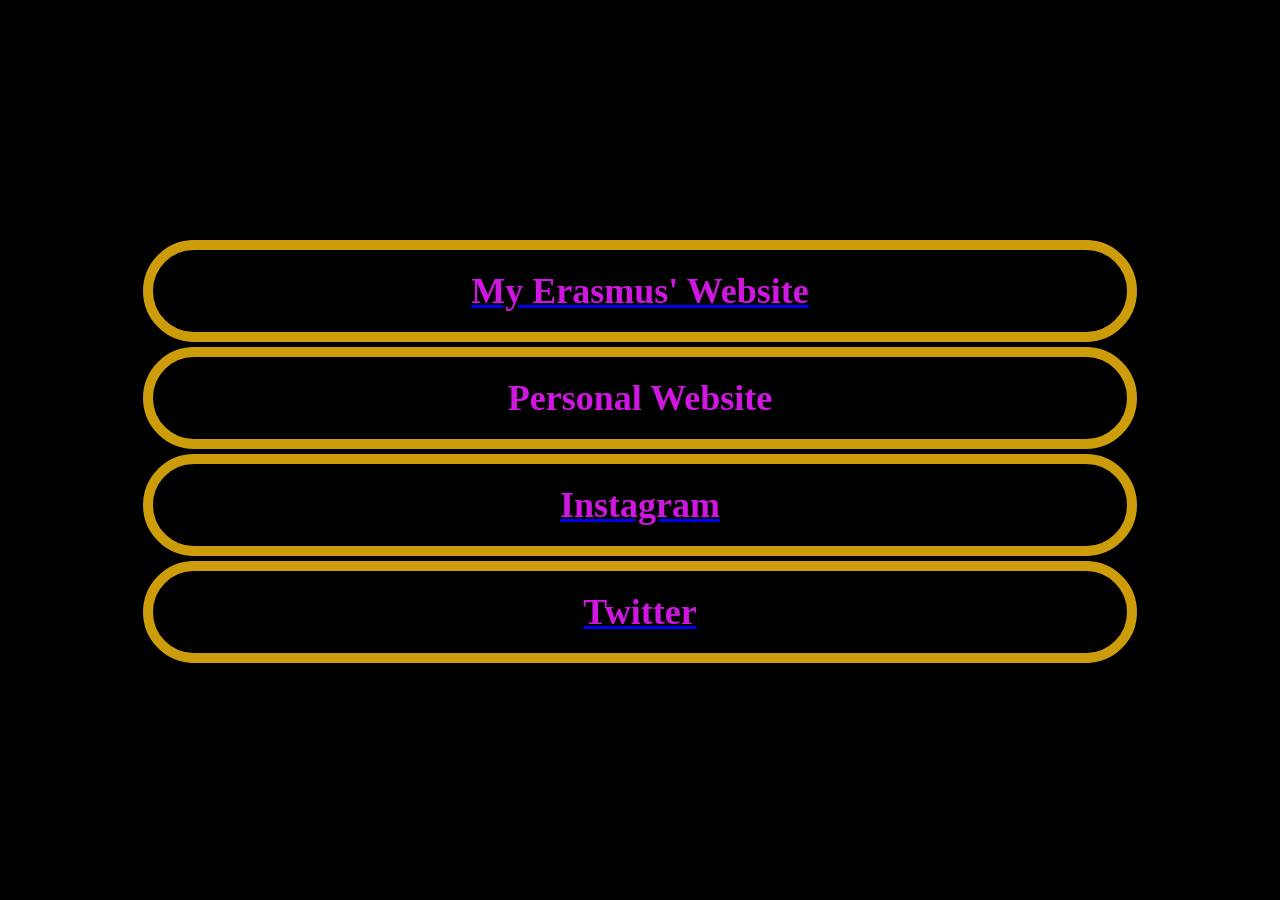
==== index.html @ 3250c9e6 "adding" ====
<!DOCTYPE html>
<html>
	<head>
		<title>Redirect Page</title>
		<meta chrset ="utf-8">
		<meta name="description" content="Redirect">
		<meta name="keywords" content="HTML, CSS, Javascrip">
		<meta name="viewport" content="width=device-width, initial-scale=1.0">	
		<meta name="author" content="ANQUETIL Eloi">
		<link href="styles.css" rel = "stylesheet" type="text/css"/>
	</head>
<body>


<main>
    <a href="https://lodz-erasmus-2023.netlify.app" target="_blank"><h1>
        My Erasmus' Website 
    </h1></a>
    <a><h1>
        Personal Website  
    </h1></a>
    <a href="https://www.instagram.com/samael.mrnngstr/"><h1>
        Instagram  
    </h1></a>
    <a href="https://twitter.com/samaelmorngstar"><h1>
        Twitter
    </h1></a>   
</main>
</body>
</html>
---- styles.css ----
* {box-sizing: border-box;}

@import { url('https://fonts.googleapis.com/css2?family=Roboto:wght@400;500&display=swap');}

h1, h2{text-align: center;}


/* Style du body */
* {
  font-family: 'Roboto';
  margin: 0;
  background-color: black;
}

h1{
    color: #d016e1;
    
  outline: #cc9c0a solid 10px;  
  padding: 20px;
  text-align: center;
  border-radius: 10000px;
  margin: 25px;
}

main {
    position :fixed;
  top: 25%;
  width: 80%;
  left : 10%;
  text-align: center;
  font-size: 18px;
  align-items: center;
}
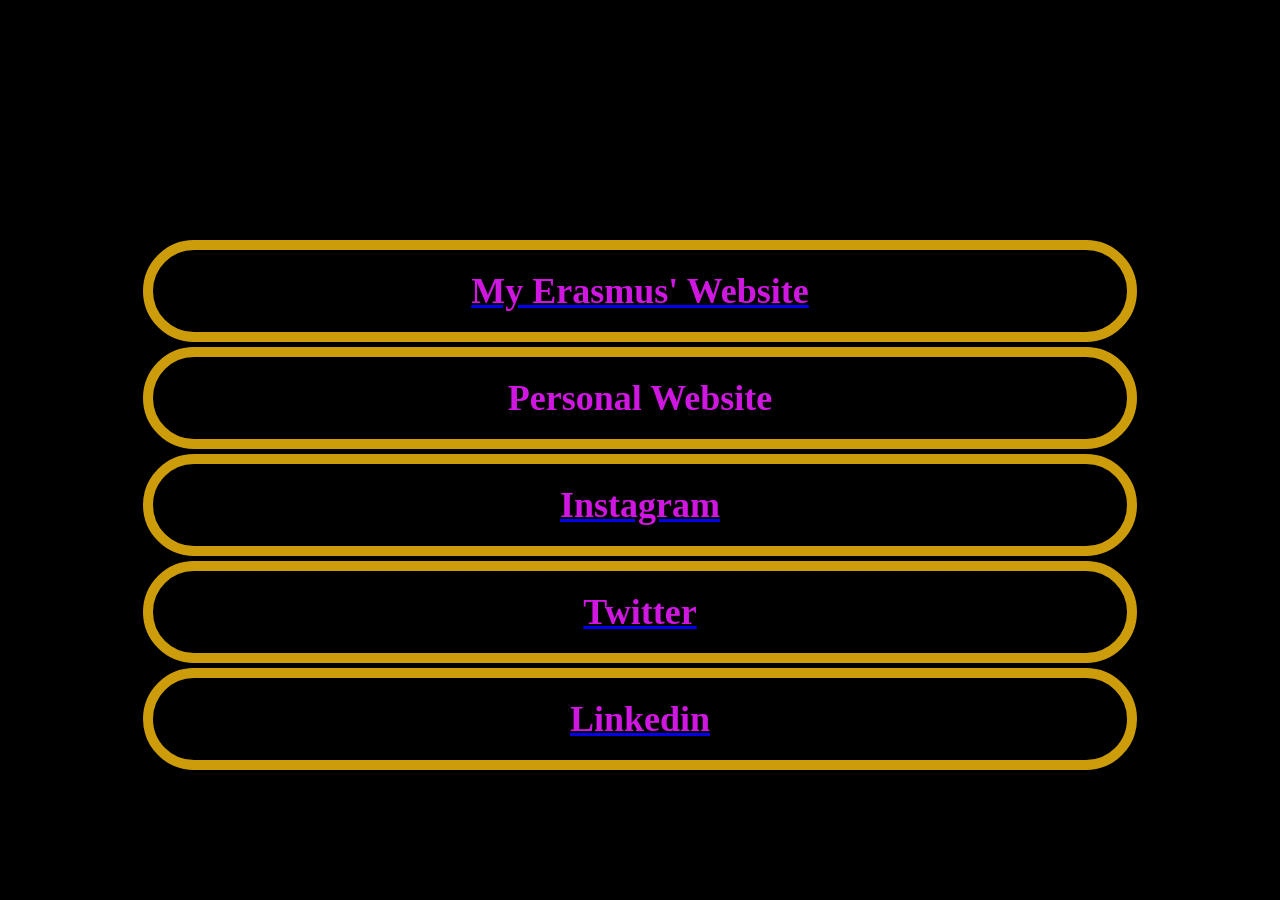
==== commit d2b9b6fd: "linkedin" ====
--- a/index.html
+++ b/index.html
@@ -19,11 +19,14 @@
     <a><h1>
         Personal Website  
     </h1></a>
-    <a href="https://www.instagram.com/samael.mrnngstr/"><h1>
+    <a href="https://www.instagram.com/samael.mrnngstr/" target="_blank"><h1>
         Instagram  
     </h1></a>
-    <a href="https://twitter.com/samaelmorngstar"><h1>
+    <a href="https://twitter.com/samaelmorngstar" target="_blank"><h1>
         Twitter
+    </h1></a> 
+    <a href="https://www.linkedin.com/in/eloi-anquetil-886835223/" target="_blank"><h1>
+        Linkedin
     </h1></a>   
 </main>
 </body>
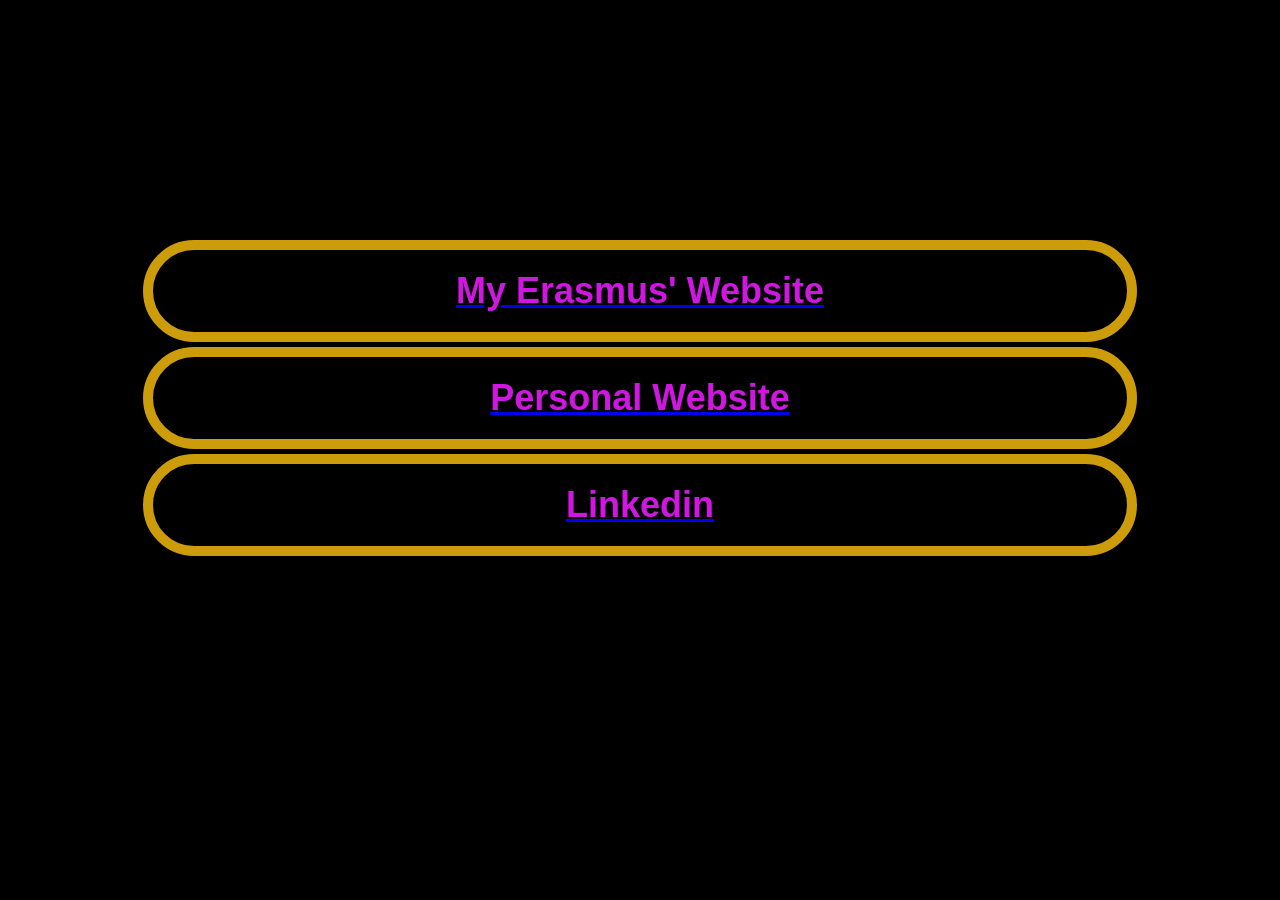
==== commit 21d2dff0: "adding portfilio" ====
--- a/index.html
+++ b/index.html
@@ -16,15 +16,9 @@
     <a href="https://lodz-erasmus-2023.netlify.app" target="_blank"><h1>
         My Erasmus' Website 
     </h1></a>
-    <a><h1>
-        Personal Website  
+    <a href="https://eloi-carnet-competence.netlify.app" target="_blank"><h1>
+        Personal Website    
     </h1></a>
-    <a href="https://www.instagram.com/samael.mrnngstr/" target="_blank"><h1>
-        Instagram  
-    </h1></a>
-    <a href="https://twitter.com/samaelmorngstar" target="_blank"><h1>
-        Twitter
-    </h1></a> 
     <a href="https://www.linkedin.com/in/eloi-anquetil-886835223/" target="_blank"><h1>
         Linkedin
     </h1></a>   
--- a/styles.css
+++ b/styles.css
@@ -7,7 +7,7 @@
 
 /* Style du body */
 * {
-  font-family: 'Roboto';
+  font-family: 'Roboto', sans-serif;
   margin: 0;
   background-color: black;
 }
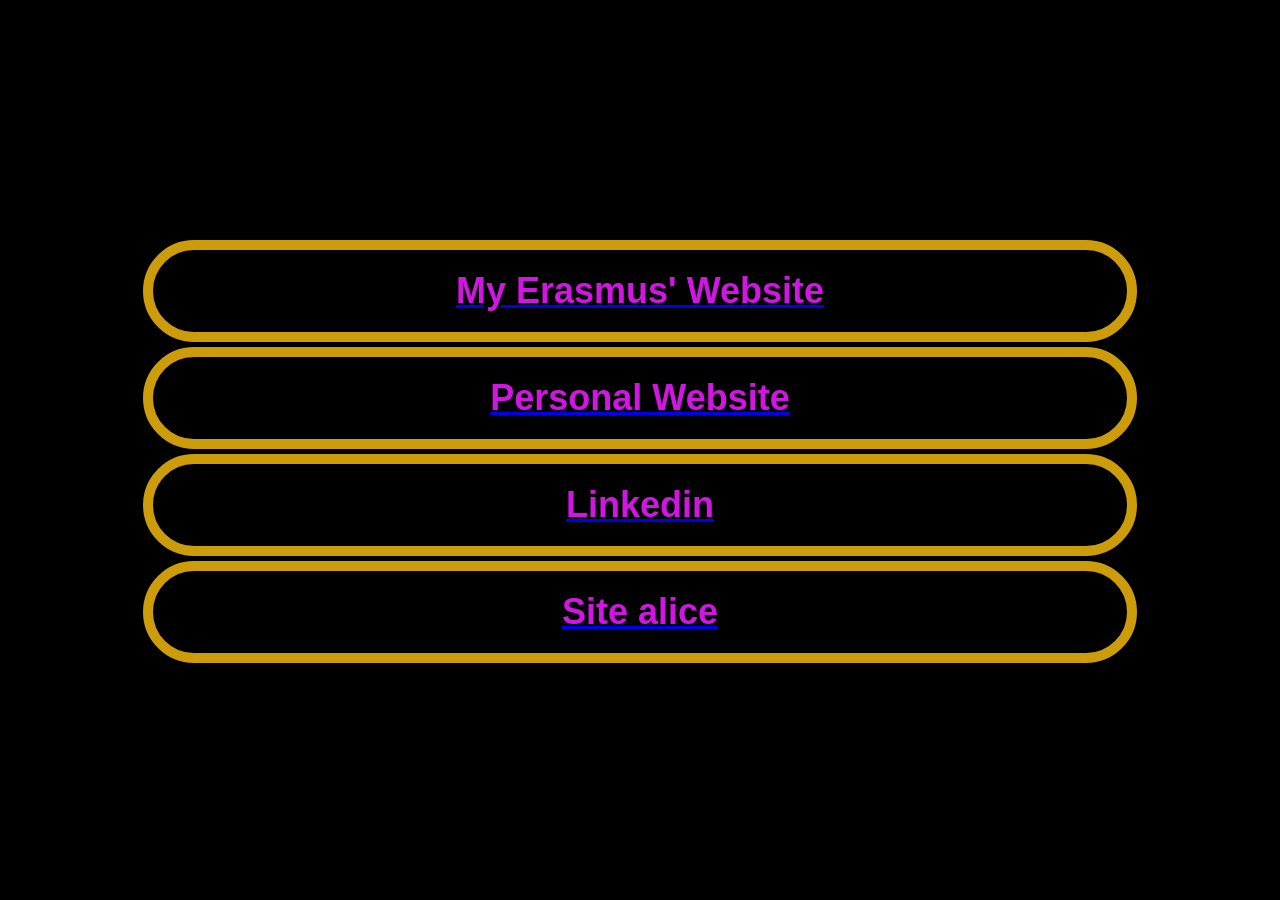
==== commit 5d594b04: "alice" ====
--- a/index.html
+++ b/index.html
@@ -1,27 +1,32 @@
 <!DOCTYPE html>
 <html>
-	<head>
-		<title>Redirect Page</title>
-		<meta chrset ="utf-8">
-		<meta name="description" content="Redirect">
-		<meta name="keywords" content="HTML, CSS, Javascrip">
-		<meta name="viewport" content="width=device-width, initial-scale=1.0">	
-		<meta name="author" content="ANQUETIL Eloi">
-		<link href="styles.css" rel = "stylesheet" type="text/css"/>
-	</head>
-<body>
-
-
-<main>
-    <a href="https://lodz-erasmus-2023.netlify.app" target="_blank"><h1>
-        My Erasmus' Website 
-    </h1></a>
-    <a href="https://eloi-carnet-competence.netlify.app" target="_blank"><h1>
-        Personal Website    
-    </h1></a>
-    <a href="https://www.linkedin.com/in/eloi-anquetil-886835223/" target="_blank"><h1>
-        Linkedin
-    </h1></a>   
-</main>
-</body>
+  <head>
+    <title>Redirect Page</title>
+    <meta chrset="utf-8" />
+    <meta name="description" content="Redirect" />
+    <meta name="keywords" content="HTML, CSS, Javascrip" />
+    <meta name="viewport" content="width=device-width, initial-scale=1.0" />
+    <meta name="author" content="ANQUETIL Eloi" />
+    <link href="styles.css" rel="stylesheet" type="text/css" />
+  </head>
+  <body>
+    <main>
+      <a href="https://lodz-erasmus-2023.netlify.app" target="_blank"
+        ><h1>My Erasmus' Website</h1></a
+      >
+      <a href="https://eloi-carnet-competence.netlify.app" target="_blank"
+        ><h1>Personal Website</h1></a
+      >
+      <a
+        href="https://www.linkedin.com/in/eloi-anquetil-886835223/"
+        target="_blank"
+        ><h1>Linkedin</h1></a
+      >
+      <a
+        href="https://aliceegele.wixsite.com/la-vie-d-alice/mes-formations"
+        target="_blank"
+        ><h1>Site alice</h1></a
+      >
+    </main>
+  </body>
 </html>
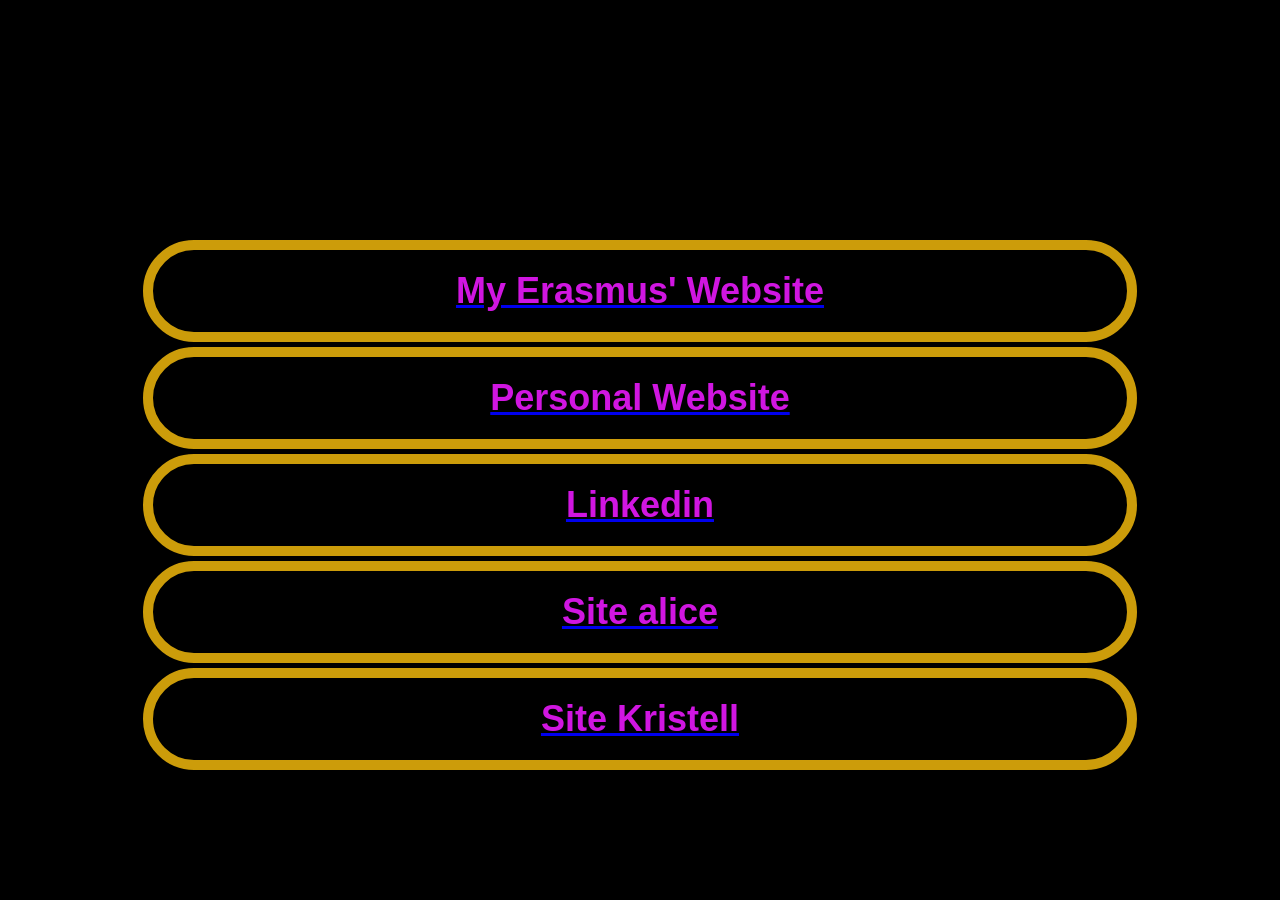
==== commit 5189d7aa: "kristell" ====
--- a/index.html
+++ b/index.html
@@ -27,6 +27,11 @@
         target="_blank"
         ><h1>Site alice</h1></a
       >
+      <a
+        href="https://kristellhvx.wixsite.com/carnet-de-comp-tence"
+        target="_blank"
+        ><h1>Site Kristell</h1></a
+      >
     </main>
   </body>
 </html>
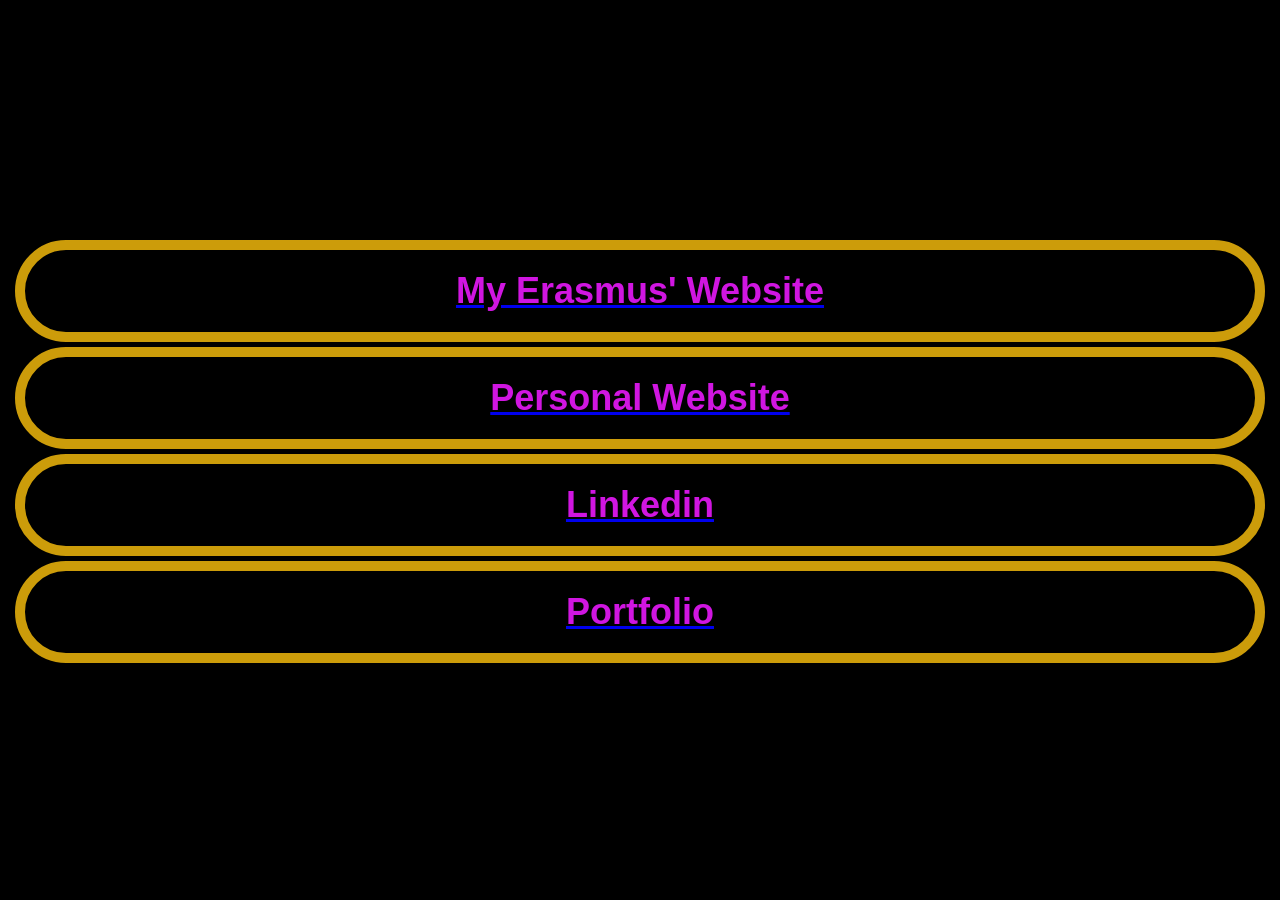
==== commit d2707700: "changes" ====
--- a/index.html
+++ b/index.html
@@ -22,16 +22,7 @@
         target="_blank"
         ><h1>Linkedin</h1></a
       >
-      <a
-        href="https://aliceegele.wixsite.com/la-vie-d-alice/mes-formations"
-        target="_blank"
-        ><h1>Site alice</h1></a
-      >
-      <a
-        href="https://kristellhvx.wixsite.com/carnet-de-comp-tence"
-        target="_blank"
-        ><h1>Site Kristell</h1></a
-      >
+      <a href="portfolio.html" target="_blank"><h1>Portfolio</h1></a>
     </main>
   </body>
 </html>
--- a/styles.css
+++ b/styles.css
@@ -21,12 +21,11 @@
   border-radius: 10000px;
   margin: 25px;
 }
-
 main {
-    position :fixed;
-  top: 25%;
-  width: 80%;
-  left : 10%;
+    position :absolute;
+ 
+    top: 25%;
+    width: 100%;
   text-align: center;
   font-size: 18px;
   align-items: center;
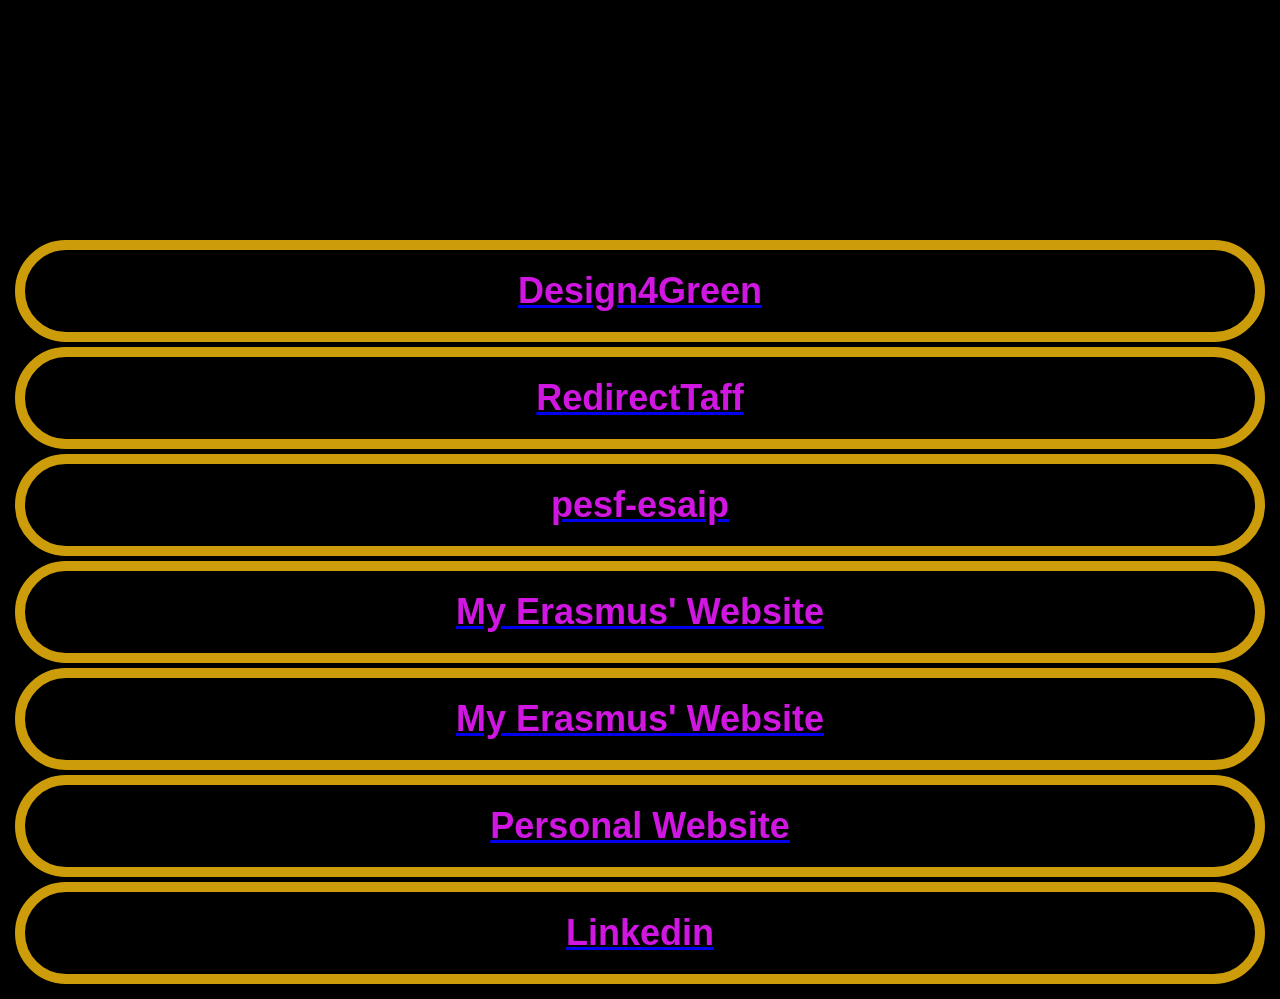
==== commit 063167ba: "site de redirect" ====
--- a/index.html
+++ b/index.html
@@ -11,18 +11,25 @@
   </head>
   <body>
     <main>
-      <a href="https://lodz-erasmus-2023.netlify.app" target="_blank"
+      <a href="https://d4geloi.netlify.app" target="_blank"><h1>Design4Green</h1></a>
+        <a href="https:/samaelmrnngstr.netlify.app" target="_blank"
+        ><h1>RedirectTaff</h1></a
+      >
+      <a href="https://pesf-esaip.netlify.app" target="_blank"
+      ><h1>pesf-esaip</h1></a
+    >
+    <a href="https://lodz-erasmus-2023.netlify.app" target="_blank"
+    ><h1>My Erasmus' Website</h1></a
+  >
+        <a href="https://lodz-erasmus-2023.netlify.app" target="_blank"
         ><h1>My Erasmus' Website</h1></a
       >
       <a href="https://eloi-carnet-competence.netlify.app" target="_blank"
         ><h1>Personal Website</h1></a
       >
-      <a
-        href="https://www.linkedin.com/in/eloi-anquetil-886835223/"
-        target="_blank"
+      <a href="https://www.linkedin.com/in/eloi-anquetil/" target="_blank"
         ><h1>Linkedin</h1></a
       >
-      <a href="portfolio.html" target="_blank"><h1>Portfolio</h1></a>
     </main>
   </body>
-</html>
+</html>
